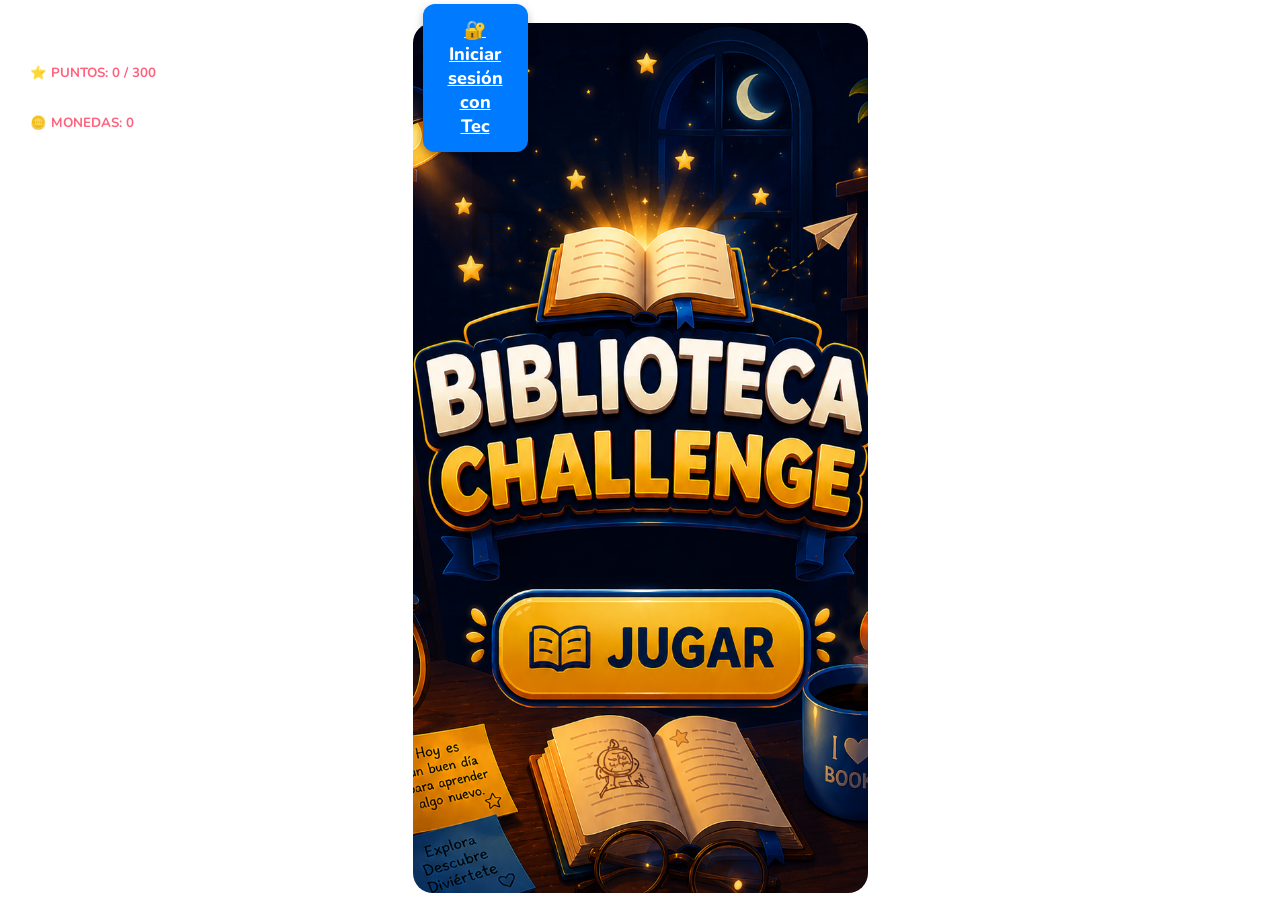
==== index.html @ cc04b95b "Add files via upload" ====
<!DOCTYPE html>
<!--
    Biblioteca Challenge
    © 2026 Josue Rodríguez
    Creación, diseño y desarrollo: Josue Rodríguez
-->
<html lang="en">

<head>
<meta charset="UTF-8">
<meta name="viewport"
content="width=device-width,
initial-scale=1.0,
maximum-scale=1.0,
user-scalable=no,
viewport-fit=cover">

<title>Biblio Crush</title>

<link rel="preconnect" href="https://fonts.googleapis.com">
<link rel="preconnect" href="https://fonts.gstatic.com" crossorigin>

<link href="https://fonts.googleapis.com/css2?family=Nunito:wght@400;700&display=swap" rel="stylesheet">

<link rel="stylesheet"
href="https://cdnjs.cloudflare.com/ajax/libs/font-awesome/6.6.0/css/all.min.css">

<link rel="stylesheet" href="style.css">

</head>

<body oncontextmenu="return false;">

<div class="h">


<h5>⭐ Puntos: <span id="score">0</span> / 300</h5>

<h5>🪙 Monedas: <span id="coins">0</span></h5>

</div>

<div class="h0">

<h5 title="Recargar">
<i class="fa-solid fa-rotate-right" id="rel"></i>
</h5>

<h5>
<i class="fas fa-volume-mute" id="mut"></i>
</h5>

</div>


<audio loop id="aud">
<source src="img/candy_crush_loop1.mp3">
</audio>

<audio loop id="aud1">
<source src="img/candycrushcombo4.mp3">
</audio>

<div class="board" id="board"></div>

<div class="board board1" id="board1">

<div id="inicio">

    
    <a
        id="btnLoginElibro"
        class="loginBtn"
        href="https://sentry.libbyapp.com/auth/link/120128?ils=tecmx&continuation=https%3A%2F%2Flibbyapp.com%2Finterview%2Fauthenticate%2Fcard%3Fkey%3Dbibliotecatec%26origination%3Dlibrary%252Fbibliotecatec"
        target="_blank"
        rel="noopener">

        🔐 Iniciar sesión con Tec

    </a>

    <button
        id="btnContinuarLogin"
        class="loginBtn"
        style="display:none;">

        ✅ Ya inicié sesión — Continuar

    </button>

    <button
        onclick="ply()"
        id="btnIniciarJuego"
        class="str"
        disabled>

        🔒 Iniciar Juego

    </button>

</div>

    <div id="introModal" class="introModal">

        <div class="introBox">

            <h1>🎮 Nivel 1</h1>

            <h2>🪙 Recompensa</h2>

            <h1 class="coins">15 Monedas</h1>

            <p>
                ¡Obtén 300 puntos para avanzar de nivel!
            </p>

            <button onclick="startGame()">
                JUGAR
            </button>

        </div>

    </div>

    <div id="final" class="finalScreen">

        <div class="resultBox">

    <h1>🎉 ¡Nivel 1 completado!</h1>

    <p class="subtitulo">Puntuación obtenida</p>

    <h1 id="finalScore">0</h1>

    <hr>

    <h2>🪙 Has obtenido</h2>

    <h1 class="coinsReward">15 Monedas</h1>
    

    <p class="avance">
        Progreso: <strong>15 / 30 Monedas</strong>
    </p>

    <p class="mensajeBronce">
        Te faltan <strong>15 monedas</strong> para desbloquear la
        <strong>🥉 Medalla de Bronce</strong>.
    </p>

    <button id="btnLibros" onclick="irLibros()">
        📚 Explorar Libros
    </button>
    <div id="coinAnimation" class="coinAnimation">
    🪙 +15
</div>

</div>


        </div>

    </div>

</div>
<div class="creditos">
    © 2026 Josue E. Rodríguez
</div>

<script src="app.js"></script>

</body>




</html>
---- style.css ----
*{

    -webkit-touch-callout: none;

    -webkit-user-select: none;

    -khtml-user-select: none;

    -moz-user-select: none;

    -ms-user-select: none;

    user-select: none;

}
    
    
    body {

        -webkit-user-select:none;

    user-select:none;

    -webkit-touch-callout:none;
        height: 100vh;
        display: flex;
        justify-content: center;
        align-items: center;
        background-repeat: no-repeat;
        background-size: cover;
        object-fit: cover;
        font-family: "Nunito", sans-serif !important;
        background-image: url("img/fondo.jpg");
        overflow: hidden;
touch-action: none;
    }
@media (max-width:992px) {
    .board{
        width: 100% !important;
    }
}
    .board {
        position: absolute;
        justify-content: center;
        padding: 30px 10px;
        width: fit-content;
        border-radius: 20px;
        background-color: rgba(247, 224, 245, 0.532);
        gap: 5px;
        display: grid;
        /* border: 2px solid red; */
        grid-template-columns: repeat(8, 50px);
        ;
        grid-template-rows: repeat(8, 50px);
        ;
    }

    .box {
        /* box-shadow: rgba(0, 0, 0, 0.16) 0px 3px 6px, rgba(0, 0, 0, 0.23) 0px 3px 6px; */
        /* border: 1px solid white; */
        z-index: 1;
        height: 60px;
        width: 80px;
        background-size: cover;
        object-fit: cover;
        cursor: crosshair;
        width: 50px;
        -webkit-user-drag:none;

    user-select:none;

    -webkit-user-select:none;

    -webkit-touch-callout:none;
    }

    .flow {
        z-index: 1;
        animation: fn 0.5s ease forwards;
    }

    @keyframes fn {
        from {
            transform: translateY(-100%);
        }

        to {
            transform: translateY(0%);
        }
    }
    .board1{
        /* display: block !important; */
        height: 90%;
        position: absolute;
        background-repeat: no-repeat;
        background-size: cover;
        object-fit: cover;
        background-position: center;
        background-image: url("img/Portada.png");
        background-color: rgb(94, 46, 236);
        z-index: 3;

        -webkit-user-select:none;

    user-select:none;

    -webkit-touch-callout:none;


    }
    .str{
        position: absolute;
        bottom: 140px;
        left: 23%;
background:transparent;
color: transparent;
border: none;
        padding: 40px 150px;
    }
   .h{
       position:absolute;
       left: 10px;
       padding: 10px;
       top: 6%;
/* margin: 10px 0px; */
       color: white;
    }
    .h0{
       position:absolute;
       right: 10px;
       padding: 10px;
       top: 6%;
/* margin: 10px 0px; */
       color: white;
    }
    .h0>h5{
        text-transform: uppercase;
        padding: 10px;
        border-radius: 7px;
    margin-top: -10px;
        background-color: white;
    color: rgb(255, 98, 124) !important; 
    }
    .h>h5{
        text-transform: uppercase;
        padding: 10px;
        border-radius: 7px;
    margin-top: -10px;
        background-color: white;
    color: rgb(255, 98, 124) !important; 

}
i{
    font-size: 24px;
}
/*==========================
   PANTALLA FINAL
==========================*/

.finalScreen{

    display:none;

    width:100%;
    height:100%;

    justify-content:center;
    align-items:center;

}

.resultBox{

    width:75%;
    max-width:420px;

    padding:30px;

    border-radius:20px;

    background:rgba(255,255,255,.82);

    text-align:center;

    backdrop-filter: blur(5px);

    box-shadow:0 10px 30px rgba(0,0,0,.35);

}

.resultBox h1{

    color:#ff5b8c;

    margin:10px 0;

}

.resultBox h2{

    color:#ff5b8c;

}

.subtitulo{

    color:#666;

    font-size:22px;

}

#finalScore{

    font-size:70px;

    color:#ff5b8c;

    margin:15px 0;

}

.gracias{

    margin-top:20px;

    color:#555;

    font-size:20px;

}
@media (max-width: 768px) {

    .board {

        grid-template-columns: repeat(8, 44px);
        grid-template-rows: repeat(8, 44px);

    }

    .box {

        width: 44px;
        height: 44px;

    }

}
.introModal{

    display:none;

    position:absolute;

    inset:0;

    background:rgba(0,0,0,.7);

    justify-content:center;

    align-items:center;

    z-index:999;

}

.introBox{

    width:80%;

    max-width:420px;

    background:white;

    border-radius:20px;

    padding:28px;

    text-align:center;

}

.coinAnimation{

    position:fixed;

    left:50%;

    top:50%;

    font-size:70px;

    font-weight:bold;

    color:#ffbf00;

    text-shadow:0 0 15px gold;

    pointer-events:none;

    z-index:999;

    visibility:hidden;

}

.coinAnimation.show{

    visibility:visible;

    animation:ganarMonedas 2s ease forwards;

}

@keyframes ganarMonedas{

    0%{

        opacity:0;

        transform:translate(-50%,40px) scale(.6);

    }

    25%{

        opacity:1;

        transform:translate(-50%,0px) scale(1);

    }

    100%{

        opacity:0;

        transform:translate(-50%,-120px) scale(1.3);

    }

}
.resultBox{

    position:relative;

}

/*==========================
    PANTALLA DE LIBROS
==========================*/

.pantallaLibros{

   width:90%;
    max-width:700px;

    margin:auto;

    padding:15px;

    background:rgba(255,255,255,.88);

    border-radius:20px;

    text-align:center;

    box-shadow:0 10px 30px rgba(0,0,0,.3);

}

.librosGrid{

    display:flex;

    flex-direction:column;

    gap:8px;

    margin-top:12px;

}
.libro{

    background:white;

   border-radius:12px;

    padding:12px 15px;

    box-shadow:0 5px 15px rgba(0,0,0,.15);

}

.libro img{

    width:100%;

    height:250px;

    object-fit:cover;

    border-radius:10px;

}

.libro button{

    margin-top:8px;

    padding:8px 16px;

    border:none;

    border-radius:10px;

    background:#ff5b8c;

    color:white;

    cursor:pointer;

    font-size:15px;

}

.libro button:hover{

    background:#e54779;

}

#continuar{

    width:80%;
    max-width:340px;

    margin-top:20px;

    padding:18px;

    border:none;
    border-radius:18px;

    background:#2f56d6;

    color:white;

    font-size:24px;

    font-weight:bold;

    cursor:pointer;

    transition:.25s;

    box-shadow:0 8px 20px rgba(0,0,0,.25);

}

#continuar:hover:not(:disabled){

    background:#2348bf;

    transform:scale(1.03);

}

#continuar:disabled{

    background:#2f56d6;

    color:white;

    opacity:.45;

    cursor:not-allowed;

    box-shadow:none;

}

.libro button:disabled{

    background:#bdbdbd;

    color:#555;

    cursor:not-allowed;

    opacity:.8;

}



@media (max-width: 768px){

    .pantallaLibros{

        width:95%;
        padding:20px;
        margin:10px auto;

    }

    .librosGrid{

        grid-template-columns:1fr;
        gap:8px;

    }

    .libro{

        padding:15px;

    }

    .libro h2{
            margin:0 0 6px;

        font-size:22px;

    }

    .libro p{

        margin:0;

    font-size:15px;

    line-height:1.3;

    }

    .libro button{

        width:100%;
        font-size:18px;
        padding:12px;

    }

    h1{

        font-size:30px;

    }

    h2{

        font-size:22px;

    }

    h3{

        font-size:20px;

    }

}

/*==========================
    MEDALLA BRONCE
==========================*/

.medallaModal{

    display:none;

    position:fixed;

    inset:0;

    background:rgba(0,0,0,.75);

    justify-content:center;

    align-items:center;

    z-index:99999;

}

.medallaBox{

    width:90%;

    max-width:500px;

    background:white;

    border-radius:25px;

    padding:35px;

    text-align:center;

    animation:aparece .5s ease;

}

.medallaIcono{

    font-size:120px;

    margin:20px 0;

}

.medallaBox button{

    margin-top:25px;

    padding:15px 40px;

    font-size:20px;

    border:none;

    border-radius:15px;

    background:#ff5b8c;

    color:white;

    cursor:pointer;

}

@keyframes aparece{

    from{

        transform:scale(.5);

        opacity:0;

    }

    to{

        transform:scale(1);

        opacity:1;

    }

}


/*==========================
      MODAL LIBRO
==========================*/

#modalLibro{

    display:none;

    position:fixed;

    inset:0;

    background:rgba(0,0,0,.75);

    justify-content:center;

    align-items:center;

    z-index:99999;

}

#ventanaLibro{

    width:90%;

    height:90%;

    background:white;

    border-radius:20px;

    overflow:hidden;

    display:flex;

    flex-direction:column;

}

#iframeLibro{

    flex:1;

    border:none;

}

#ventanaLibro button{

    width:100%;

    height:75px;

    margin:0;

    border:none;

    border-radius:0;

    background:#2f56d6;

    color:white;

    font-size:22px;

    font-weight:bold;

    cursor:pointer;

    transition:.25s;

}

#ventanaLibro button:hover{

    background:#2348bf;

}

.introBox button{

    margin-top:25px;

    width:80%;

    padding:18px;

    border:none;

    border-radius:18px;

    background:#2f56d6;

    color:white;

    font-size:24px;

    font-weight:bold;

    cursor:pointer;

    transition:.25s;

    box-shadow:0 8px 20px rgba(0,0,0,.25);

}

.introBox button:hover{

    transform:scale(1.03);

}

.introBox button:active{

    transform:scale(.97);

}

html,
body{

    -webkit-touch-callout:none;

    -webkit-user-select:none;

    user-select:none;

    touch-action:none;

}

.h0{

    display:none;

}

#rel{

    display:none;

}

#mut{

    display:none;

}

#btnLibros{

    margin-top:25px;

    width:80%;

    max-width:320px;

    padding:16px;

    border:none;

    border-radius:18px;

    background:#2f56d6;

    color:white;

    font-size:22px;

    font-weight:bold;

    cursor:pointer;

    transition:.2s;

    box-shadow:0 8px 20px rgba(0,0,0,.25);

}

#btnLibros:hover{

    transform:scale(1.03);

}

#btnLibros:active{

    transform:scale(.97);

}

#btnLibros,
#continuar,
.medallaBox button{

    width:80%;
    max-width:330px;

    padding:16px;

    margin-top:20px;

    border:none;

    border-radius:18px;

    background:#2f56d6;

    color:white;

    font-size:22px;

    font-weight:bold;

    cursor:pointer;

    transition:.25s;

    box-shadow:0 8px 20px rgba(0,0,0,.25);

}

#btnLibros:hover,
#continuar:hover,
.medallaBox button:hover{

    transform:scale(1.03);

}

#btnLibros:active,
#continuar:active,
.medallaBox button:active{

    transform:scale(.97);

}

#continuar:disabled{

    background:#2f56d6 !important;

    color:white !important;

    opacity:.45;

    cursor:not-allowed;

    -webkit-text-fill-color:white;

}

/* =========================================
   LOGIN eLIBRO
========================================= */

.loginElibro {

    position: fixed;

    top: 0;
    left: 0;

    width: 100%;
    height: 100%;

    background: rgba(0,0,0,0.85);

    z-index: 99999;

    display: flex;

    justify-content: center;
    align-items: center;

}


.loginBox {

    width: 95%;
    height: 95%;

    background: white;

    border-radius: 15px;

    overflow: hidden;

    position: relative;

}


#iframeElibro {

    width: 100%;
    height: calc(100% - 70px);

    border: none;

}


#btnContinuar {

    position: absolute;

    bottom: 0;
    left: 0;

    width: 100%;

    height: 70px;

    border: none;

    background: #007bff;

    color: white;

    font-size: 20px;

    font-weight: 700;

    cursor: pointer;

}

/* =========================================
   LOGIN INICIAL
========================================= */

#inicio {
    display: flex;
    flex-direction: column;
    align-items: center;
    justify-content: center;
    text-align: center;
}

#textoLogin {
    font-size: 18px;
    font-weight: 700;
    max-width: 320px;
    margin: 15px auto;
}

.loginBtn {
    display: block;

    padding: 14px 25px;

    margin: 10px auto;

    border: none;

    border-radius: 12px;

    background: #007bff;

    color: white;

    font-size: 18px;

    font-weight: 800;

    cursor: pointer;

    box-shadow: 0 4px 10px rgba(0,0,0,0.25);
}

.loginBtn:hover {
    transform: scale(1.03);
}

#btnIniciarJuego:disabled {
    opacity: 0.6;

    cursor: not-allowed;

    filter: grayscale(0.5);
}

#textoLogin {
    background: rgba(0, 0, 0, 0.75);
    color: white;
    padding: 15px 20px;
    border-radius: 15px;
    font-size: 18px;
    font-weight: 700;
    line-height: 1.4;
    text-align: center;
    max-width: 320px;
    margin: 15px auto;
    border: 2px solid rgba(255, 255, 255, 0.25);
    box-shadow: 0 5px 15px rgba(0, 0, 0, 0.4);
}

.estadoLogin {
    position: absolute;

    top: 15px;
    left: 15px;

    padding: 5px 9px;

    background: rgba(0, 0, 0, 0.65);

    color: white;

    border: 1px solid rgba(255, 255, 255, 0.3);

    border-radius: 7px;

    font-family: 'Nunito', sans-serif;

    font-size: 11px;
    font-weight: 700;

    line-height: 1.2;

    z-index: 20;

    box-shadow: 0 3px 8px rgba(0,0,0,0.3);
}

.estadoLogin:hover {
    background: rgba(0,0,0,0.8);
}

/* =========================================
   TITULO INICIAL
========================================= */

#inicio h1 {
    font-size: 24px;
    color: white;
    text-align: center;
    line-height: 1.2;

    margin: 10px auto 15px;

    text-shadow:
        2px 2px 4px rgba(0, 0, 0, 0.9);

    max-width: 250px;
}

/* =========================================
   CRÉDITO DEL DESARROLLADOR
========================================= */

.creditos {
    position: fixed;
    bottom: 8px;
    right: 10px;

    font-size: 10px;
    color: white;

    opacity: 0.35;

    z-index: 9999;

    pointer-events: none;
}
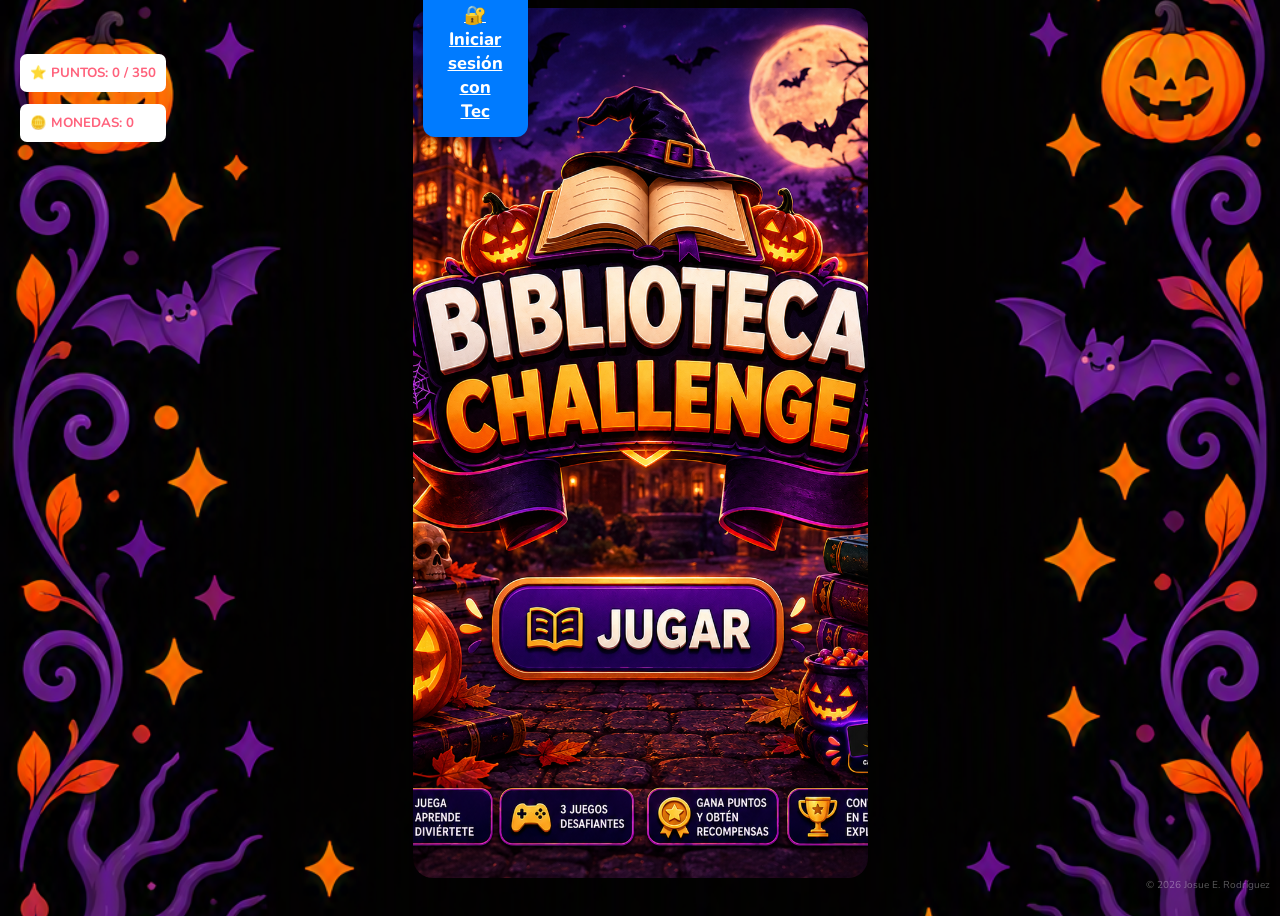
==== commit 3a696681: "Update index.html" ====
--- a/index.html
+++ b/index.html
@@ -4,7 +4,7 @@
     © 2026 Josue Rodríguez
     Creación, diseño y desarrollo: Josue Rodríguez
 -->
-<html lang="en">
+<html lang="en" class="nivel1">
 
 <head>
 <meta charset="UTF-8">
@@ -29,12 +29,12 @@
 
 </head>
 
-<body oncontextmenu="return false;">
+<body class="nivel1" oncontextmenu="return false;">
 
 <div class="h">
 
 
-<h5>⭐ Puntos: <span id="score">0</span> / 300</h5>
+<h5>⭐ Puntos: <span id="score">0</span> / 350</h5>
 
 <h5>🪙 Monedas: <span id="coins">0</span></h5>
 
@@ -68,16 +68,16 @@
 <div id="inicio">
 
     
-    <a
-        id="btnLoginElibro"
-        class="loginBtn"
-        href="https://sentry.libbyapp.com/auth/link/120128?ils=tecmx&continuation=https%3A%2F%2Flibbyapp.com%2Finterview%2Fauthenticate%2Fcard%3Fkey%3Dbibliotecatec%26origination%3Dlibrary%252Fbibliotecatec"
-        target="_blank"
-        rel="noopener">
+  <a
+    id="btnLoginElibro"
+    class="loginBtn"
+    href="#"
+    target="_blank"
+    rel="noopener">
 
-        🔐 Iniciar sesión con Tec
+    🔐 Iniciar sesión con Tec
 
-    </a>
+</a>
 
     <button
         id="btnContinuarLogin"
--- a/style.css
+++ b/style.css
@@ -15,25 +15,34 @@
 }
     
     
-    body {
-
-        -webkit-user-select:none;
-
-    user-select:none;
-
-    -webkit-touch-callout:none;
-        height: 100vh;
-        display: flex;
-        justify-content: center;
-        align-items: center;
-        background-repeat: no-repeat;
-        background-size: cover;
-        object-fit: cover;
-        font-family: "Nunito", sans-serif !important;
-        background-image: url("img/fondo.jpg");
-        overflow: hidden;
-touch-action: none;
-    }
+   body {
+
+    -webkit-user-select: none;
+    user-select: none;
+
+    -webkit-touch-callout: none;
+
+    min-height: 100dvh;
+
+    display: flex;
+    justify-content: center;
+    align-items: flex-start;
+
+    background-repeat: no-repeat;
+    background-size: cover;
+    background-position: center;
+    background-attachment: fixed;
+
+    font-family: "Nunito", sans-serif !important;
+
+    background-image: url("img/fondohallowen1.png");
+
+    overflow-y: auto;
+    overflow-x: hidden;
+
+    touch-action: pan-y;
+
+}
 @media (max-width:992px) {
     .board{
         width: 100% !important;
@@ -45,7 +54,10 @@
         padding: 30px 10px;
         width: fit-content;
         border-radius: 20px;
-        background-color: rgba(247, 224, 245, 0.532);
+        background-image: url("img/fondohallowen.png");
+background-size: cover;
+background-position: center;
+background-repeat: no-repeat;
         gap: 5px;
         display: grid;
         /* border: 2px solid red; */
@@ -56,23 +68,22 @@
     }
 
     .box {
-        /* box-shadow: rgba(0, 0, 0, 0.16) 0px 3px 6px, rgba(0, 0, 0, 0.23) 0px 3px 6px; */
-        /* border: 1px solid white; */
-        z-index: 1;
-        height: 60px;
-        width: 80px;
-        background-size: cover;
-        object-fit: cover;
-        cursor: crosshair;
-        width: 50px;
-        -webkit-user-drag:none;
-
-    user-select:none;
-
-    -webkit-user-select:none;
-
-    -webkit-touch-callout:none;
-    }
+    z-index: 1;
+
+    width: 50px;
+    height: 50px;
+
+    background-size: contain;
+    background-repeat: no-repeat;
+    background-position: center;
+
+    cursor: crosshair;
+
+    -webkit-user-drag: none;
+    user-select: none;
+    -webkit-user-select: none;
+    -webkit-touch-callout: none;
+}
 
     .flow {
         z-index: 1;
@@ -96,7 +107,7 @@
         background-size: cover;
         object-fit: cover;
         background-position: center;
-        background-image: url("img/Portada.png");
+        background-image: url("img/portadahallowen.png");
         background-color: rgb(94, 46, 236);
         z-index: 3;
 
@@ -779,7 +790,7 @@
 
     user-select:none;
 
-    touch-action:none;
+    touch-action:pan-y;
 
 }
 
@@ -1119,3 +1130,36 @@
 
     pointer-events: none;
 }
+
+@media (max-width: 768px) {
+
+    body {
+        background-position: center center;
+        background-size: cover;
+        background-repeat: no-repeat;
+        background-color: black;
+    }
+
+}
+
+/* =========================================
+   NIVEL 1 - SIN SCROLL
+   Sobrescribe el comportamiento de libros.html
+========================================= */
+
+html.nivel1,
+body.nivel1 {
+
+    overflow: hidden !important;
+
+    touch-action: none !important;
+
+}
+
+/* =========================================
+   NIVEL 1 - BAJAR TABLERO
+========================================= */
+
+html.nivel1 #board {
+    transform: translateY(140px);
+}
